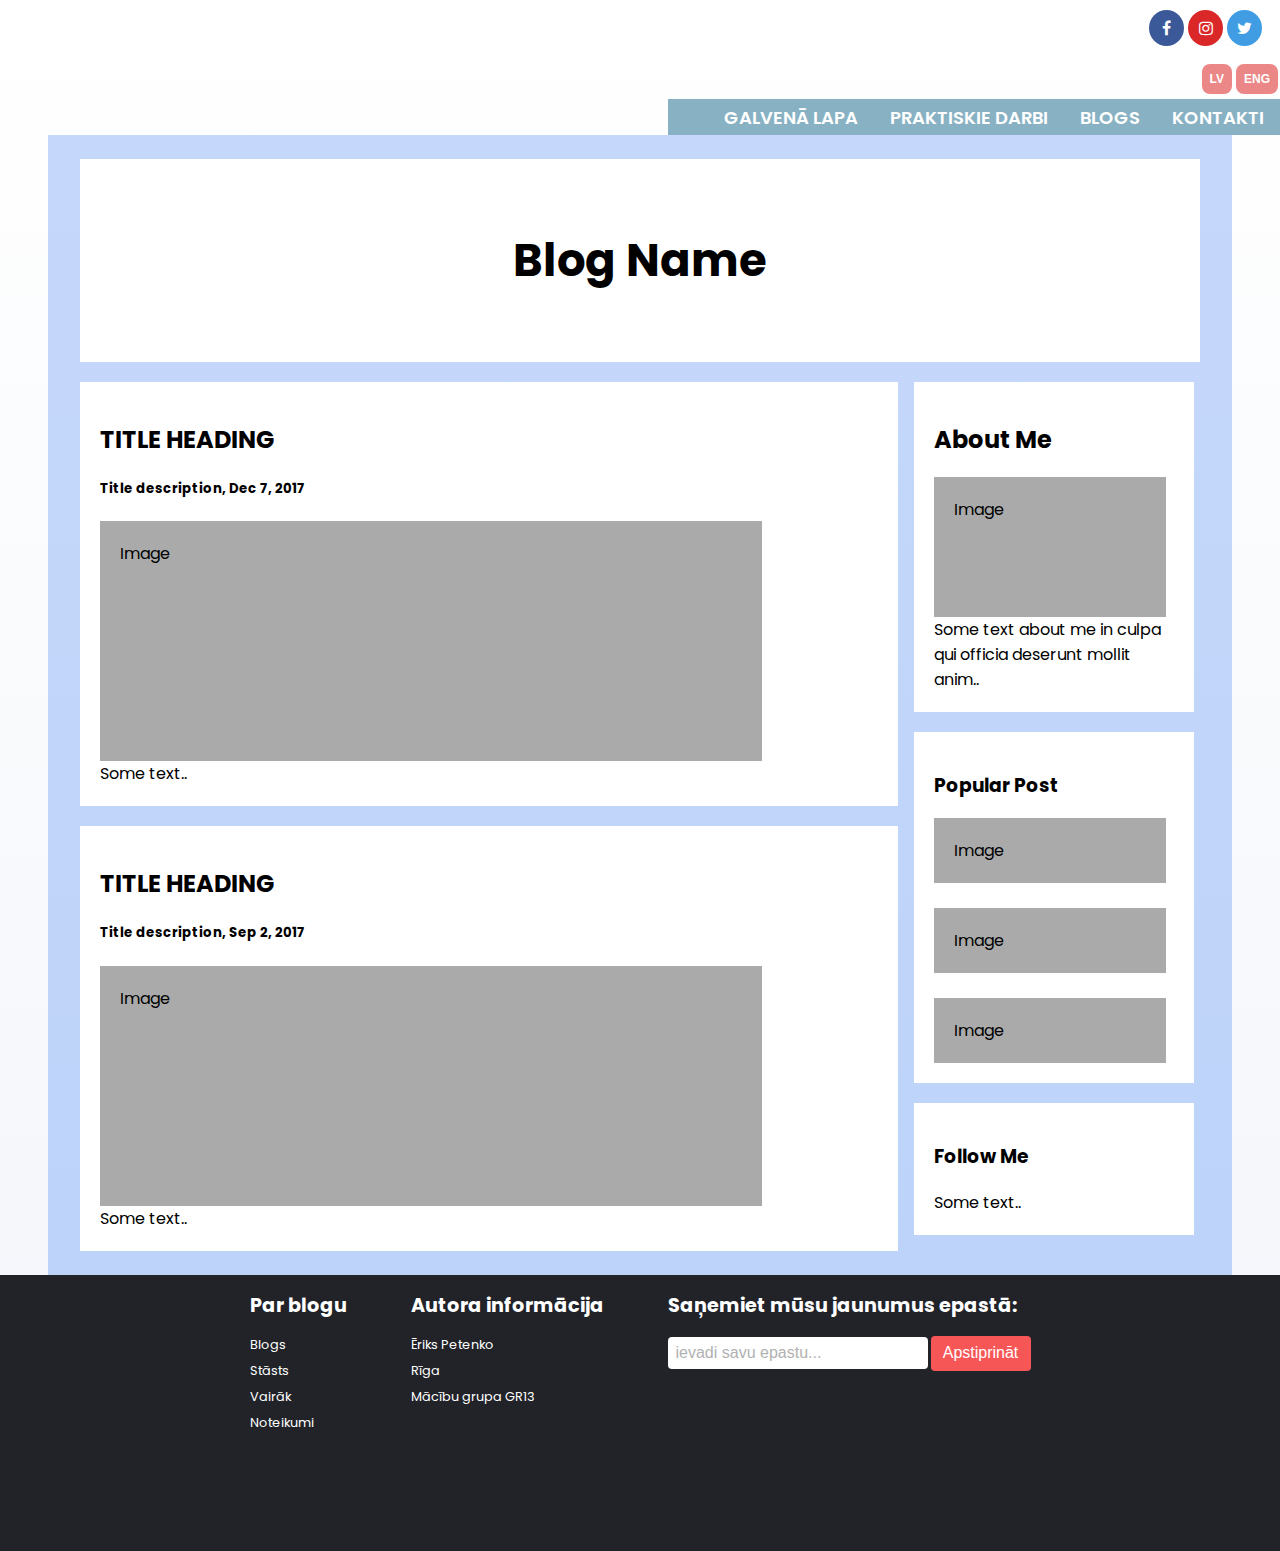
==== blogs.html @ f5b0d3f4 "Add files via upload" ====
<!DOCTYPE html>
<html lang="en">

<head>
    <meta charset="UTF-8">
    <meta http-equiv="X-UA-Compatible" content="IE=edge">
    <meta name="viewport" content="width=device-width, initial-scale=1.0">
    <meta name="keywords" content="HTML, CSS, Blog, Traveling, Ceļošana, Blogs, Myfirstwebpage">
    <meta name="author" content="Eriks Petenko">
    <link rel="stylesheet" href="style.css">
    <link rel="stylesheet" href="https://cdnjs.cloudflare.com/ajax/libs/font-awesome/5.15.3/css/all.min.css" />
    <link rel="stylesheet" href="https://cdnjs.cloudflare.com/ajax/libs/font-awesome/4.7.0/css/font-awesome.min.css">
    <title>Travel blog</title>
    <script src="script.js"></script>
    <script src="https://code.jquery.com/jquery-3.4.1.js"></script>
    <script src="https://ajax.googleapis.com/ajax/libs/jquery/2.1.1/jquery.min.js"></script>
</head>

<body>
    <header class="head-container">
        
        <div class="logo">
            <img src="img/logo.png" alt="">
        </div>
        
        <div class="navbar-container">
            
            <div class="social-media">
                
                <ul>
                    <li><a href="#" class="fa fa-facebook"></a></li>
                    <li><a href="#" class="fa fa-instagram"></a></li>
                    <li><a href="#" class="fa fa-twitter"></a></li>
                </ul>
            </div>
            <div class="language">
                <button class="button-lang" onclick="myFunction()">LV</button>
                <button class="button-lang" onclick="myFunction2()">ENG</button>
                <script>
                    function myFunction() {
                      var txt;
                      if (confirm("Valdoa nominīta uz latviešu")) {
                        txt = "You pressed OK!";
                      } else {
                        txt = "You pressed Cancel!";
                      }
                      document.getElementById("demo").innerHTML = txt;
                    }
                  
                    function myFunction2() {
                      var txt;
                      if (confirm("Language changed to English")) {
                        txt = "You pressed OK!";
                      } else {
                        txt = "You pressed Cancel!";
                      }
                      document.getElementById("demo").innerHTML = txt;
                    }
                </script>

            </div>

            
       

                <nav> 
                    <ul>
                        <li class="items"><a href="index.html">Galvenā lapa</a></li>
                        <li class="items"><a href="praktiskiedarbi.html">Praktiskie darbi</a></li>
                        <li class="items"><a href="blogs.html">Blogs</a></li>
                        <li class="items"><a href="Kontakti.html">Kontakti</a></li>
                        <li class="btn"><a href="#"><i class="fas fa-bars"></i></a></li>
                    </ul>
                    
                </nav>
            <script>
                $(document).ready(function () {
                    $('.btn').click(function () {
                        $('.items').toggleClass("show");
                        $('ul li').toggleClass("hide");
                    });
                });
            </script>
            </div>
        </header>

    <div class="blog-section">
        <div class="header">
            <h2>Blog Name</h2>
          </div>
          
          <div class="row">
            <div class="leftcolumn">
              <div class="card">
                <h2>TITLE HEADING</h2>
                <h5>Title description, Dec 7, 2017</h5>
                <div class="fakeimg" style="height:200px;">Image</div>
                <p>Some text..</p>
              </div>
              <div class="card">
                <h2>TITLE HEADING</h2>
                <h5>Title description, Sep 2, 2017</h5>
                <div class="fakeimg" style="height:200px;">Image</div>
                <p>Some text..</p>
              </div>
            </div>
            <div class="rightcolumn">
              <div class="card">
                <h2>About Me</h2>
                <div class="fakeimg" style="height:100px;">Image</div>
                <p>Some text about me in culpa qui officia deserunt mollit anim..</p>
              </div>
              <div class="card">
                <h3>Popular Post</h3>
                <div class="fakeimg">Image</div><br>
                <div class="fakeimg">Image</div><br>
                <div class="fakeimg">Image</div>
              </div>
              <div class="card">
                <h3>Follow Me</h3>
                <p>Some text..</p>
              </div>
            </div>
          </div>
        </div>

   
        
  


    <footer>
        <div class="footer-container">
            <div class="footer">
                <div class="footer-heading footer-1">
                    <h2>Par blogu</h2>
                    <a href="#">Blogs</a>
                    <a href="#">Stāsts</a>
                    <a href="#">Vairāk</a>
                    <a href="#">Noteikumi</a>
                </div>
                <div class="footer-heading footer-2">
                    <h2>Autora informācija</h2>
                    <dt>Ēriks Petenko</dt>
                    <dt>Rīga</dt>
                    <dt>Mācību grupa GR13</dt>
                </div>
           
                <form action="" id="FormMessage" method="post">
                    <div class="footer-email-form">
                        <h2>Saņemiet mūsu jaunumus epastā:</h2>
                        
                        <input id="footer-email" type="email" placeholder="ievadi savu epastu..." required>
                        <button id="footer-email-btn" type="submit">Apstiprināt</button>
                        <p id="result"></p>
                        
                        
                </form>

            </div>

        </div>
        </div>

    </footer>
</body>

</html>
---- style.css ----
@import url("https://fonts.googleapis.com/css2?family=Poppins:wght@200;400;500&display=swap");
@import url('https://fonts.googleapis.com/css2?family=Architects+Daughter&family=Dancing+Script&display=swap'); /*font-family: 'Dancing Script', cursive;*/
body {
  margin: 0;
  padding: 0;
  box-sizing: border-box;
  background: linear-gradient(180deg, #ffffff 0%, #f2f5fa 100%);
  
}

section {
  padding: 1.5rem 2em;
  width: min(90%, 50.5rem);
  margin-inline: auto;
  background-color: rgba(22, 132, 175, 0.1);
}


/* ===Typography=== */

body {
  font-family: "Poppins", sans-serif;
  color: #000000;
}
p,h1,dl {
  margin: 0;
  padding: 0;
}
/* .nav-link {
  font-family: 'Helvetica Neue', Helvetica, Arial, sans-serif;
} */

/* ===NAVIGATION=== */

.head-container {
  width: 100%;
  background-image: url("/img/sky.jpg");
  display: flex;
  justify-content: space-between;
  /* box-shadow:  1px 1.5px 1px 1px rgb(56, 184, 235); */
  background-repeat: no-repeat;
  background-position:top;
  background-size: cover;
}


.logo img {
  position: absolute;
  width: 10em;
}

nav ul{
  list-style: none;
  display: flex;
  flex-wrap: wrap;
  align-items: center;
  justify-content: center;
  background-color: rgba(17, 102, 136, 0.5);
  margin: 0;
  
}
nav ul li{
  padding: 0.3em 0;
  cursor: pointer;
  
  
}
nav ul li.items{
  position: relative;
  width: auto;
  margin: 0 16px;
  text-align: center;
  order: 3;
 
}
nav ul li.items:after{
  position: absolute;
  content: '';
  left: 0;
  bottom: 5px;
  height: 2px;
  width: 100%;
  background: #33ffff;
  opacity: 0;
  transition: all 0.2s linear;
}
nav ul li.items:hover:after{
  opacity: 1;
  bottom: 2px;
}
nav ul li.logo{
  flex: 1;
  color: white;
  font-weight: bold;
  cursor: default;
  user-select: none;
}
nav ul li a{
  color: rgb(255, 255, 255);
  font-size: 1.125rem;
  text-decoration: none;
  transition: .4s;
  text-transform: uppercase;
  font-weight: 600;
}
nav ul li:hover a{
  color: cyan;
}
nav ul li i{
  font-size: 30px;
  color: #ffffff;
}
nav ul li.btn{
  display: none;
 
}
nav ul li.btn.hide i:before{
  content: '\f00d';
}



/*=====================================================*/
.social-media {
  padding: 0.3em 1em 0.5em 0;
 
}

.social-media ul {
  list-style: none;
  padding: 0;
  margin: 0;
  display: flex;
  justify-content: flex-end;
  
}

.fa {
  padding: 10px;
  font-size: 15px;
  width: 15px;
  text-align: center;
  text-decoration: none;
  margin: 5px 2px;
  border-radius: 50%;
  
}

.fa:hover {
    opacity: 0.7;
    box-shadow: 1px 1px skyblue;
}

.fa-facebook {
  background: #3B5998;
  color: white;
}

.fa-twitter {
  background: #409de4;
  color: white;
}

.fa-instagram {
  background: #da2828;
  color: white;
}




/* ==============FIRST-SECTION===================== */

.first-container p {
  margin-right: 2em;
  text-align: justify;
}

.head-box {
  display: flex;
  flex-direction: row;
}

.intropic {
  order: 1;
  /* z-index:-1; novieto bildu zem vai virs objekta*/
}

.intropic img {
  max-width: 300px;
    transform: rotate(12deg);
    display: block;
    padding: 0;
    border: 3px solid white;
    box-shadow:  1px 5px 5px 2.5px black
  }


/* ================SECOND-SECTION====================== */

.second-container {
  display: grid;
  grid-template-columns: repeat(3, 1fr);
 flex-direction: row;
 
  
}
.second-container figure {
  margin: 0 auto;
  text-align: center;
  text-transform: uppercase;
  padding-top: 2em;
  order: 1;
}

.second-container figure img{
  border: 1px solid white;
  box-shadow: gray 0 0 10px;
  width: 240px;
  
}

.second-container figure img:hover {
  opacity: 0.7;
  transition: 500ms;
}



/* ==============THIRD-SECTION======================= */

.third-container dt {
  margin-left: 4em;
  line-height: 2rem;
  font-family: 'Architects Daughter', cursive;
  font-size: 1rem;
  font-weight: 300;
}

.list-box {
  display: flex;
  flex-direction: row;
  justify-content: start;
}


.travel-picture {
  order: 0;
}

.travel-picture img {
  display: block;
  max-width: 300px;
}


/*==============FOOTER===============*/

.footer-container {
  background-color: #212329;
  padding-bottom: 4em;
  font-size: 0.8rem;
}
.footer {
  width: 95%;
  height: 25vh;
  background-color:#212329; 
  color: white;
  display: flex;
  justify-content: center;
  flex-wrap: wrap;
  margin: 0 auto;
  
  
}
.footer-heading {
  display: flex;
  flex-direction: column;
  margin-right: 4rem;
}
.footer-heading h2 {
  margin-bottom: 1rem;
}
.footer-heading a {
  color: white;
  text-decoration: none;
 margin-bottom: 0.5rem;
}
.footer-heading dt {
  color: white;
  text-decoration: none;
 margin-bottom: 0.5rem;
}
.footer-heading a:hover {
  color: red;
  transition: 0.3s ease-out;
}

.footer-email-form h2 {
  margin-bottom: 1rem;
}

#footer-email {
  width: 250px;
  height: 30px;
  border-radius: 4px;
  outline: none;
  border: none;
  padding-left: 0.5rem;
  font-size: 1rem;
  margin-bottom: 1rem;
}
#footer-email::placeholder {
  color:#b1b1b1;
}
#footer-email-btn {
  width: 100px;
  height: 35px;
  background-color:#f75656;
  border-radius: 4px;
  outline: none;
  border: none;
  color: rgb(255, 255, 255);
  font-weight: 200;
  font-size: 1rem;
}
#footer-email-btn:hover {
  cursor: pointer;
  background-color: #337AF1;
  transition: all 0.4s ease-out;
}

#errortext {
  color: red;
}


@media only screen and (max-width: 1150px){
  .footer{
    height: 30vh;
      }
      
      .logo img {
        width: 8em;
        
      }
}

@media all and (max-width: 900px){
  nav ul {
    background:none;
  }
  nav ul li a{
   
    color: white;
    font-size: 1.2em;
    text-decoration: none;
    transition: .4s;
    text-transform: uppercase;
    font-weight: bold;
  }

  nav ul li.items{
    background-color: rgba(17, 102, 136, 0.4);
    width: 95%;
    display: none;
  }

  nav ul li.items.show{
    display: block;
   
  }
  nav ul li.btn{
    display: block;
   
    
  }
  nav ul li.items:hover{
    border-radius: 5px;
    box-shadow: inset 0 0 5px #33ffff,
                inset 0 0 10px #66ffff;
  }
  nav ul li.items:hover:after{
    opacity: 0;
  }
}

@media only screen and (max-width: 820px){
  .footer{
    padding-top: 1em;
      }
     
      .second-container{
        grid-template-columns: repeat(2, 1fr);
      }
    }

@media only screen and (max-width: 720px){
  
      .intropic img {
        transform: rotate(7deg); }
}

@media only screen and (max-width: 600px) {
  .first-container, .third-container, .second-container figure, 
  .intropic, .content p, .list-box dl, 
  .travel-picture {
   margin-inline: auto;
  }
    .button-lang {
    padding: 6px;
    font-size: 4px;
    background-color: none;
  }  


   .head-box {
     flex-direction: column;
     justify-content: flex-end;
   }
  
   .second-container {
     flex-direction: column;
   }
  
   .intropic {
     order: 0;
     margin-bottom: 15px;
   }
  
   .list-box{
     flex-direction: column;
     
   }

   .footer, .footer-email-form {
     font-size: 0.9em;
   }

   .intropic img {
    transform: rotate(0deg);
    border: 3px solid rgb(201, 195, 195);
 }
 .logo img {
  width: 7em;
}
 .second-container{
  grid-template-columns: repeat(1, 1fr);
}
.second-container figure img{
  border: 1px solid white;
  box-shadow: gray 0 0 10px;
  width: 300px;
  
}

.travel-picture img {
  display: block;
  max-width: 300px;
}


}

@media only screen and (max-width: 400px){
  .footer-1{
    display: none;
      }
    }

/* ===================BLOG=========== 
=====================================*/


/* Header/Blog Title */
.header {
  padding: 30px;
  font-size: 30px;
  text-align: center;
  background: white;
}

/* Create two unequal columns that floats next to each other */
/* Left column */
.leftcolumn {
  float: left;
  width: 73%;
}

/* Right column */
.rightcolumn {
  float: left;
  width: 25%;
  padding-left: 16px;
}

/* Fake image */
.fakeimg {
  background-color: #aaa;
  width: 80%;
  padding: 20px;
}

/* Add a card effect for articles */
.card {
  background-color: white;
  padding: 20px;
  margin-top: 20px;
}

/* Clear floats after the columns */
.row:after {
  content: "";
  display: table;
  clear: both;
}
.blog-section{
  background-color: rgba(33, 107, 245, 0.26);
  padding: 1.5rem 2em;
  width: min(90%, 70rem);
  margin-inline: auto;
}


/* Responsive layout - when the screen is less than 800px wide, make the two columns stack on top of each other instead of next to each other */
@media screen and (max-width: 800px) {
  .leftcolumn, .rightcolumn {
    width: 100%;
    padding: 0;
  }


}

.button-lang {
  background-color: rgb(235, 135, 135); /* Green */
  border: none;
  color: white;
  padding: 8px;
  text-align: center;
  text-decoration: none;
  display: inline-block;
  font-size: 12px;
  font-weight: bold;
  margin: 5px 2px;
  cursor: pointer;
  border-radius: 8px;
}

.language {
  display: flex;
  justify-content: end;
}

.praktiskie {
  height: 100px;
}

.styled-table {
  border-collapse: collapse;
  margin: 25px 0;
  font-size: 0.9em;
  font-family: sans-serif;
  min-width: 400px;
  box-shadow: 0 0 20px rgba(0, 0, 0, 0.15);
}

.styled-table thead tr {
  background-color: #009879;
  color: #ffffff;
  text-align: left;
}

.styled-table th,
.styled-table td {
    padding: 12px 15px;
}

.styled-table tbody tr {
  border-bottom: 1px solid #dddddd;
}

.styled-table tbody tr:nth-of-type(even) {
  background-color: #f3f3f3;
}

.styled-table tbody tr:last-of-type {
  border-bottom: 2px solid #009879;
}
.styled-table tbody tr.active-row {
  font-weight: bold;
  color: #009879;
}
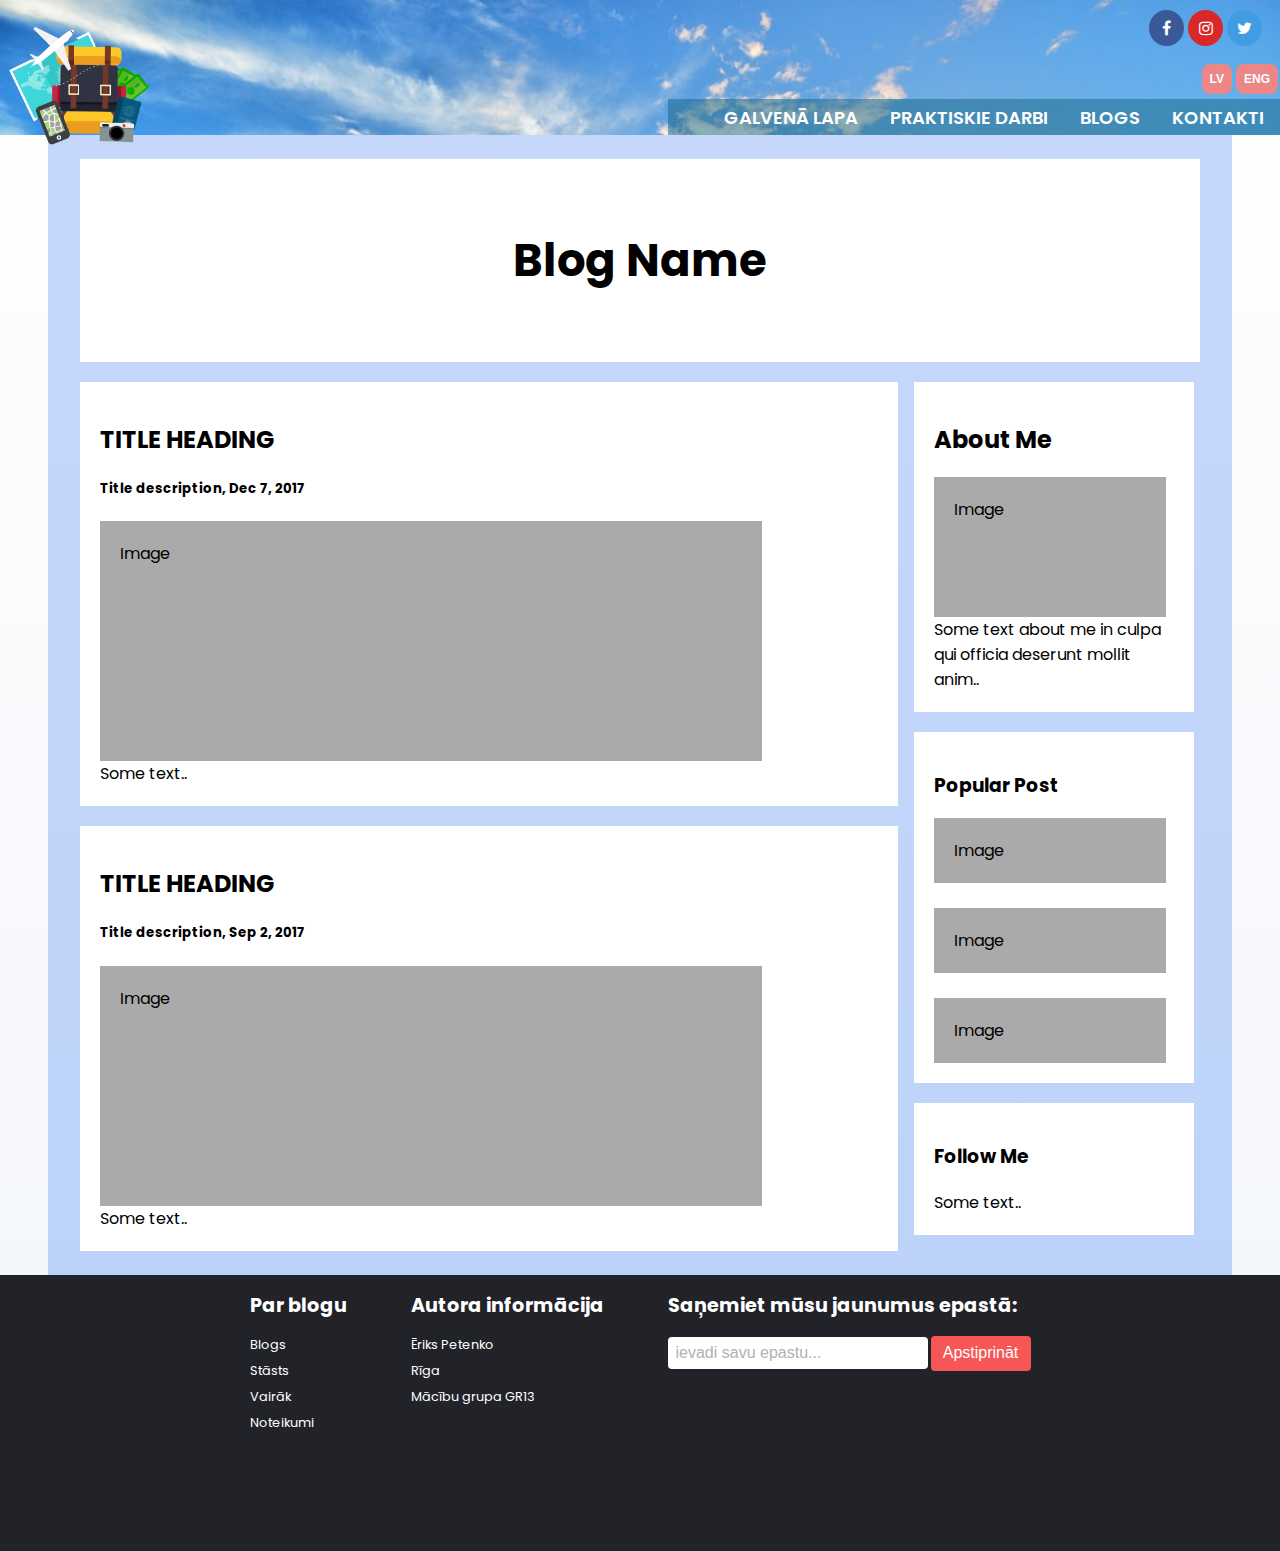
==== commit 1800a492: "Update blogs.html" ====
--- a/blogs.html
+++ b/blogs.html
@@ -20,7 +20,7 @@
     <header class="head-container">
         
         <div class="logo">
-            <img src="img/logo.png" alt="">
+            <img src="logo.png" alt="">
         </div>
         
         <div class="navbar-container">
@@ -165,4 +165,4 @@
     </footer>
 </body>
 
-</html>+</html>
--- a/style.css
+++ b/style.css
@@ -34,7 +34,7 @@
 
 .head-container {
   width: 100%;
-  background-image: url("/img/sky.jpg");
+  background-image: url("sky.jpg");
   display: flex;
   justify-content: space-between;
   /* box-shadow:  1px 1.5px 1px 1px rgb(56, 184, 235); */
@@ -590,4 +590,4 @@
 .styled-table tbody tr.active-row {
   font-weight: bold;
   color: #009879;
-}+}
